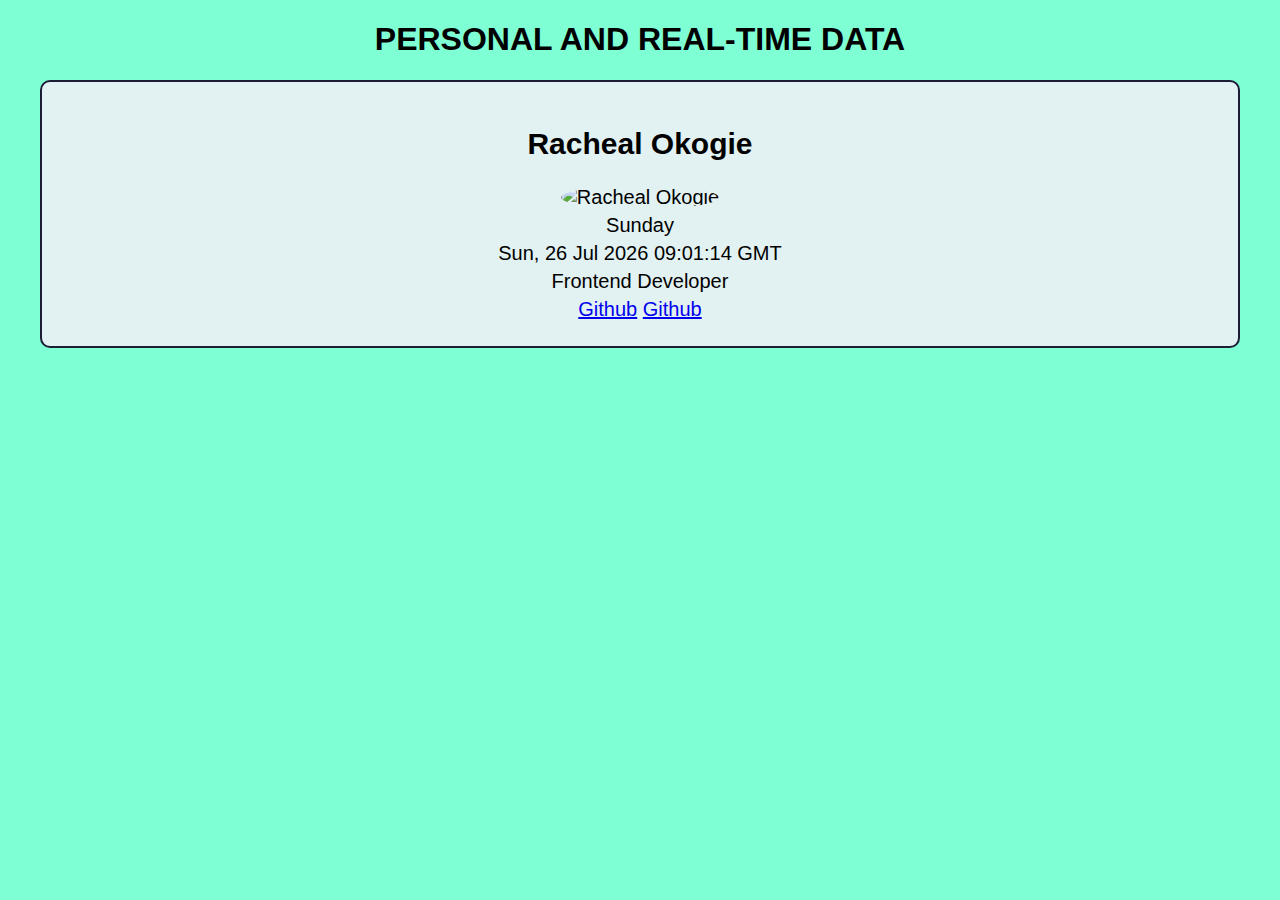
==== Task.html @ 912eef57 "Add files via upload" ====
<!DOCTYPE html>
<html lang="en">
  <head>
    <meta charset="UTF-8" />
    <meta name="viewport" content="width=device-width, initial-scale=1.0" />
    <link rel="stylesheet" href="style.css" />

    <title>HNG Stage One</title>
  </head>
  <body>
    <h1>PERSONAL AND REAL-TIME DATA</h1>
    <div class="data-container">
      <h2 data-testid="slackUserName">Racheal Okogie</h2>
      <img
        src="/img/Racheal.png"
        alt="Racheal Okogie"
        data-testid="slackDisplayImage"
      />
      <p data-testid="currentDayOfTheWeek">Day of the Week</p>
      <p data-testid="currentUTCTime">Time</p>
      <p data-testid="myTrack">Frontend Developer</p>
      <p>
        <a href="https://github.com/Heal-art/Heal-art" data-testid="githubURL"
          >Github</a
        >
        <a
          href="https://github.com/Heal-art/Racheal-HNGx-Stage1.git>"
          data-testid="githubURL"
          >Github</a
        >
      </p>
    </div>
    <script src="script.js"></script>
  </body>
</html>
---- style.css ----
body {
  font-family: Arial, Helvetica, sans-serif;
  background-color: aquamarine;
  text-align: center;
  margin: 20px;
}
p {
  margin: 5px;
}
img {
  border-radius: 50%;
}
.data-container {
  font-size: 20px;
  background-color: rgb(226, 241, 241);
  border: 2px solid rgb(29, 29, 54);
  border-radius: 10px;
  padding: 20px;
  margin: 20px;
}
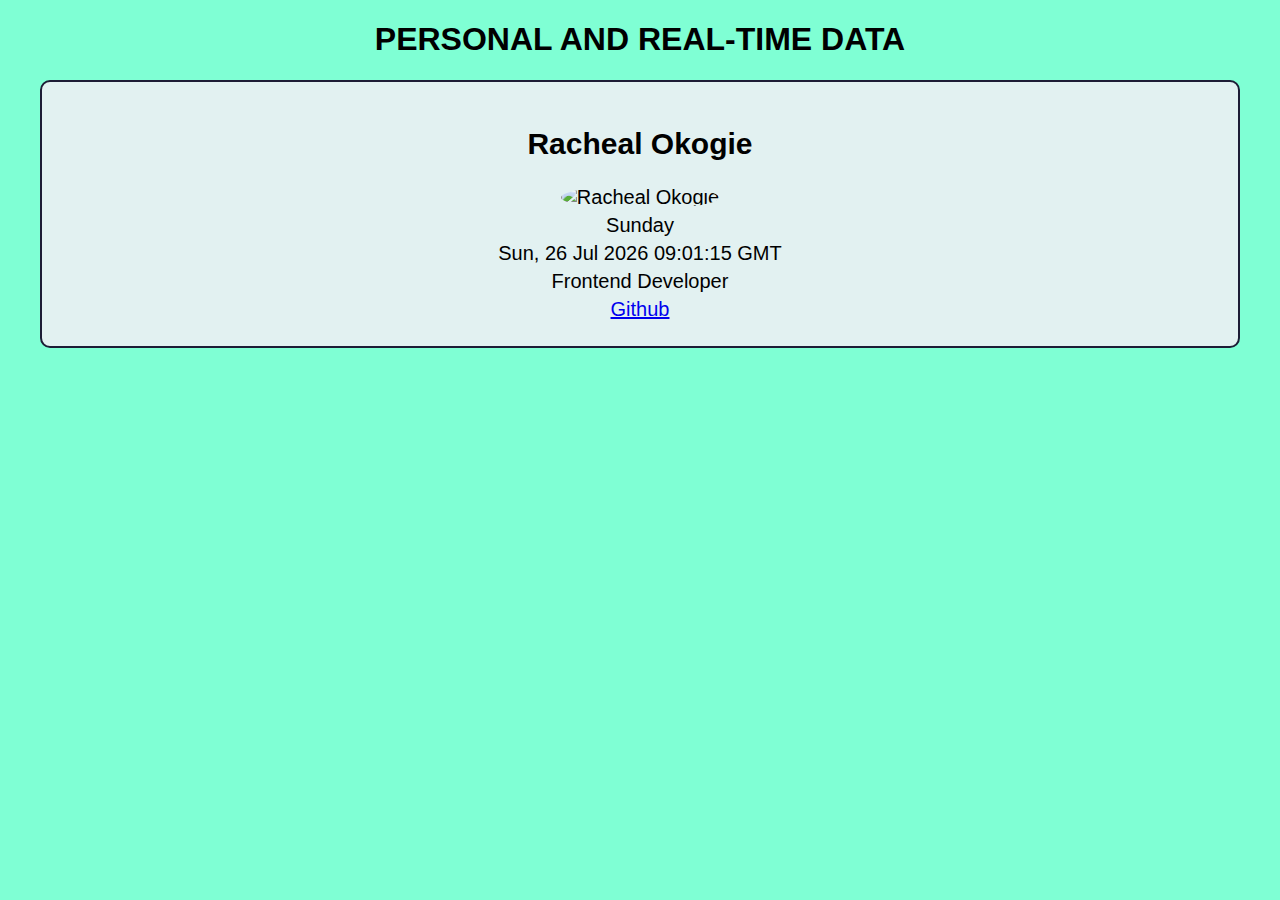
==== commit 43df72be: "Task.html" ====
--- a/Task.html
+++ b/Task.html
@@ -23,11 +23,6 @@
         <a href="https://github.com/Heal-art/Heal-art" data-testid="githubURL"
           >Github</a
         >
-        <a
-          href="https://github.com/Heal-art/Racheal-HNGx-Stage1.git>"
-          data-testid="githubURL"
-          >Github</a
-        >
       </p>
     </div>
     <script src="script.js"></script>
